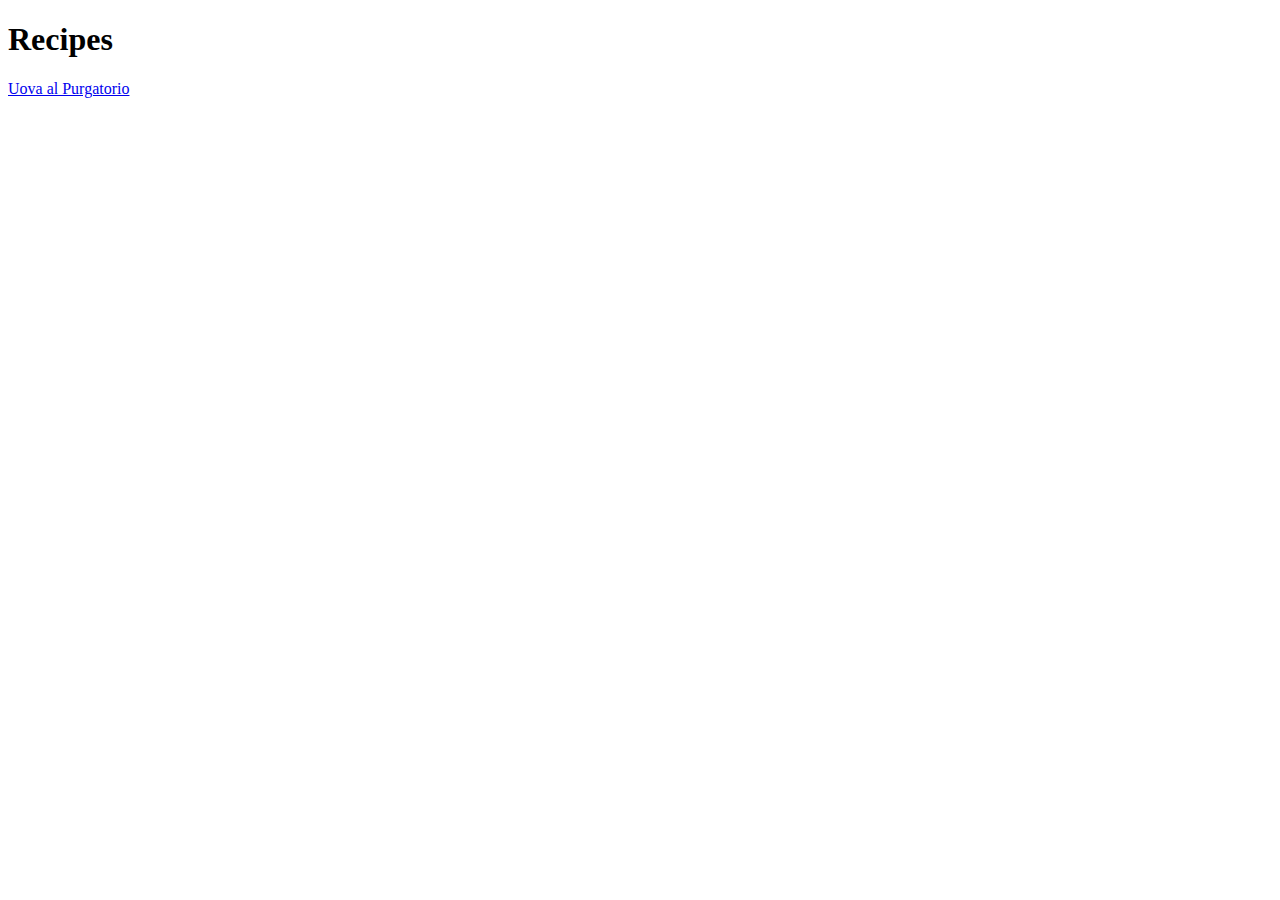
==== index.html @ 31d32712 "Add index and first recipe" ====
<!DOCTYPE html>
<html lang="en">
    <head>
        <meta charset="UTF-8">
        <title>Recipe Favorites</title>
    </head>
    <body>
        <h1>Recipes</h1>

        <a href="recipes/eggsinpurgatory.html">Uova al Purgatorio</a>
    </body>
</html>
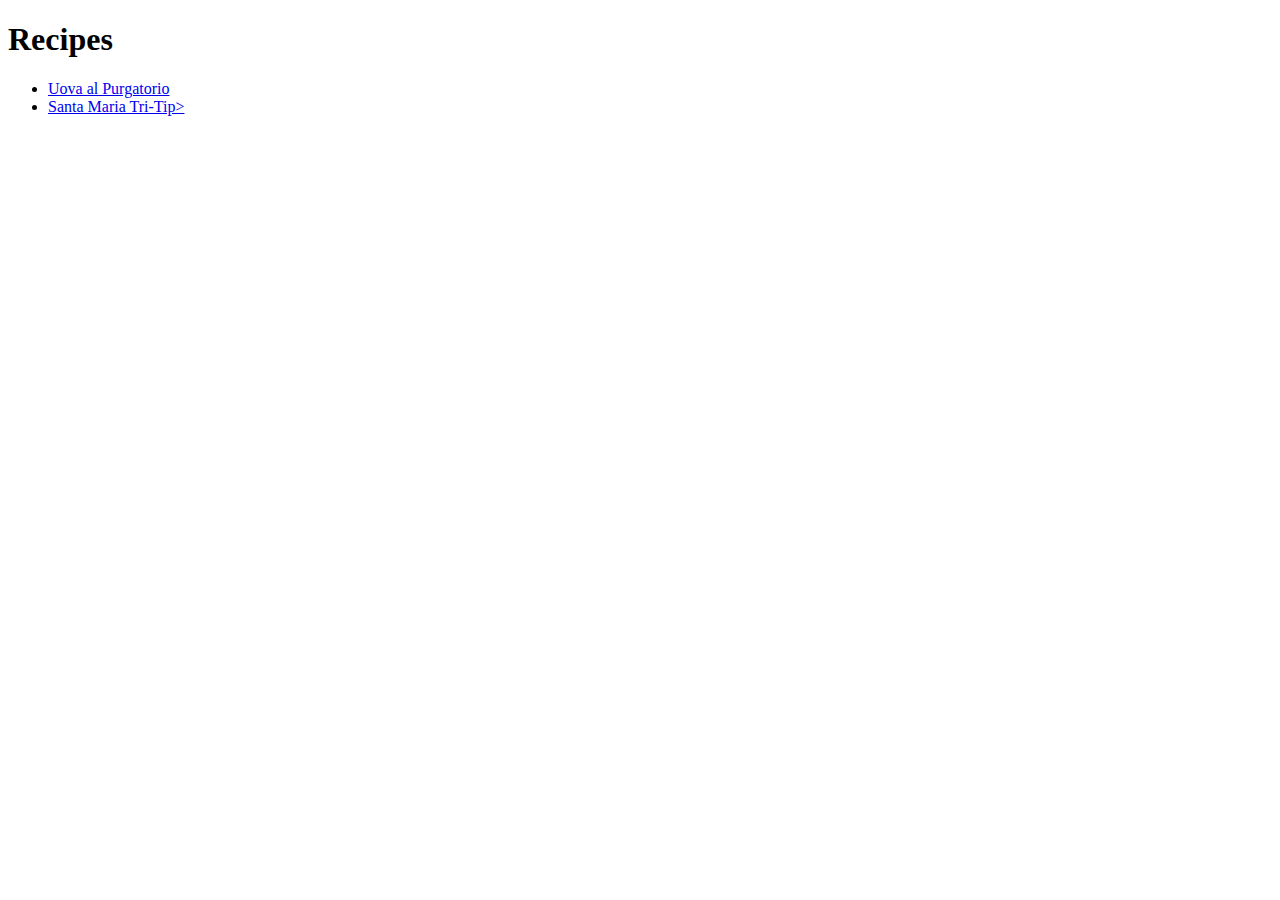
==== commit 2fd1bbe1: "Add new tri tip recipe" ====
--- a/index.html
+++ b/index.html
@@ -7,6 +7,11 @@
     <body>
         <h1>Recipes</h1>
 
-        <a href="recipes/eggsinpurgatory.html">Uova al Purgatorio</a>
+        <ul>
+        <li><a href="recipes/eggsinpurgatory.html">Uova al Purgatorio</a></li>
+        <li><a href="recipes/tritip.html">Santa Maria Tri-Tip></a></li>
+
+    
+        </ul>
     </body>
 </html>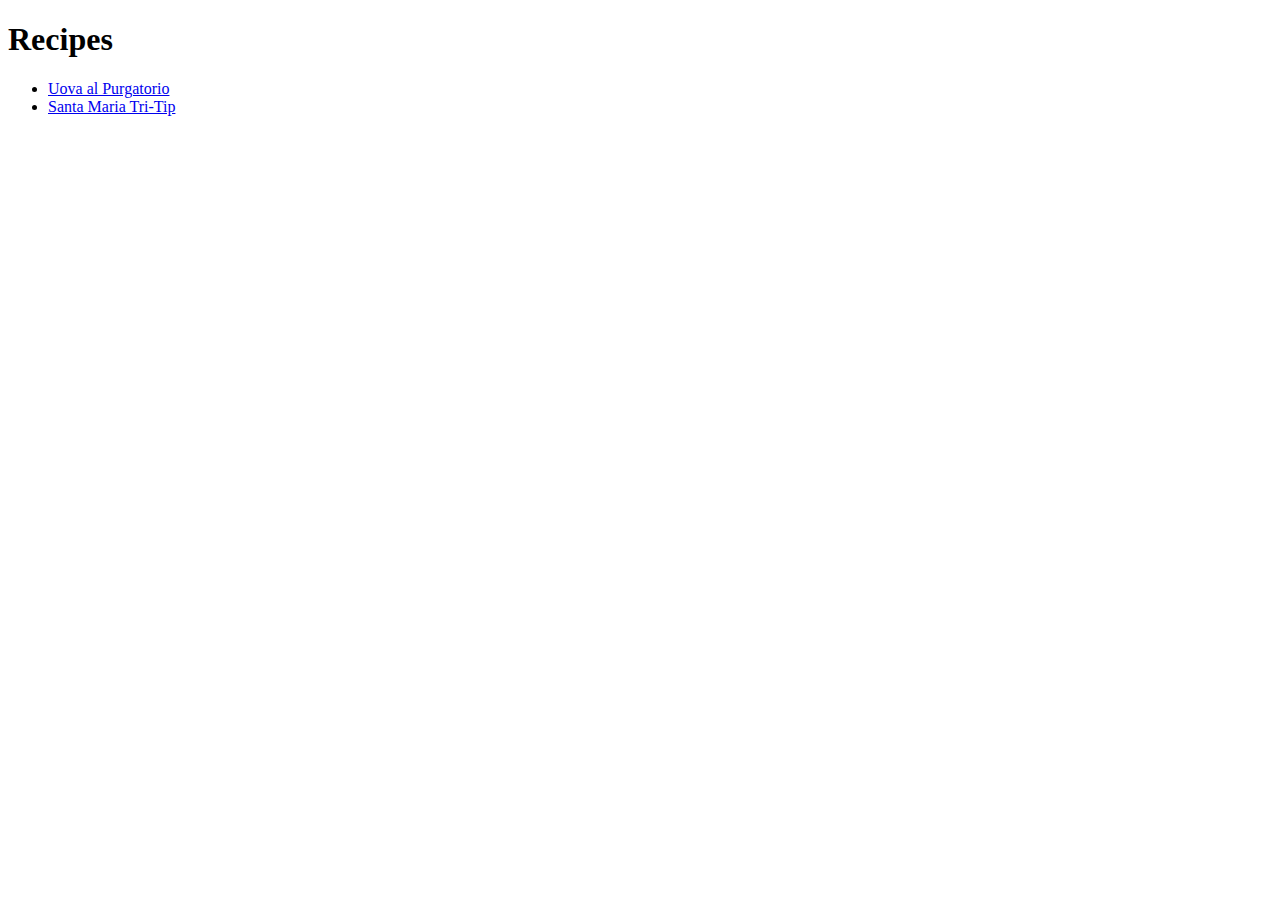
==== commit 5b758037: "Fix typos in index and tri tip" ====
--- a/index.html
+++ b/index.html
@@ -9,7 +9,7 @@
 
         <ul>
         <li><a href="recipes/eggsinpurgatory.html">Uova al Purgatorio</a></li>
-        <li><a href="recipes/tritip.html">Santa Maria Tri-Tip></a></li>
+        <li><a href="recipes/tritip.html">Santa Maria Tri-Tip</a></li>
 
     
         </ul>
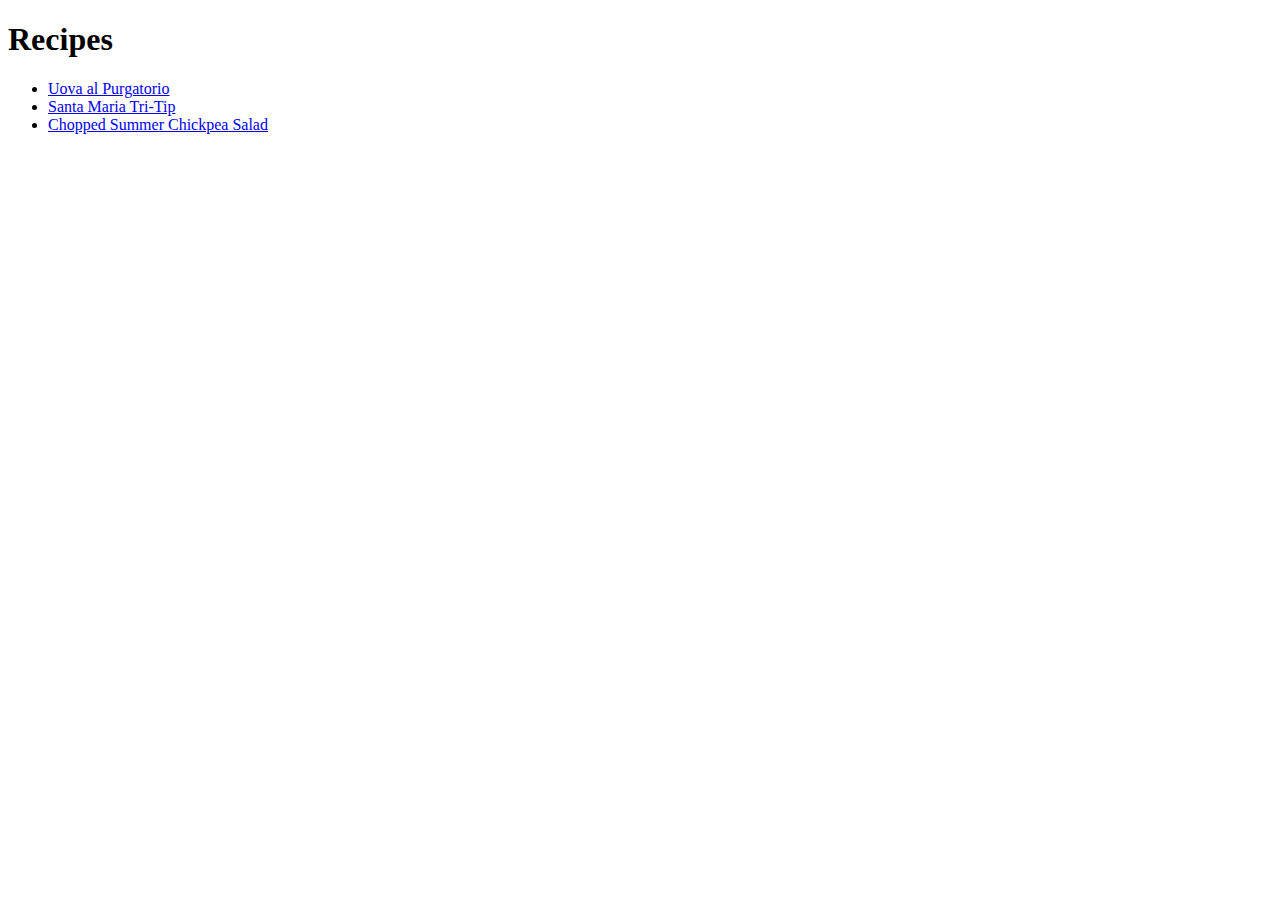
==== commit 5ed1dfff: "Add new recipe" ====
--- a/index.html
+++ b/index.html
@@ -8,9 +8,9 @@
         <h1>Recipes</h1>
 
         <ul>
-        <li><a href="recipes/eggsinpurgatory.html">Uova al Purgatorio</a></li>
-        <li><a href="recipes/tritip.html">Santa Maria Tri-Tip</a></li>
-
+            <li><a href="recipes/eggsinpurgatory.html">Uova al Purgatorio</a></li>
+            <li><a href="recipes/tritip.html">Santa Maria Tri-Tip</a></li>
+            <li><a href="recipes/chickpeasalad.html">Chopped Summer Chickpea Salad</a></li>
     
         </ul>
     </body>
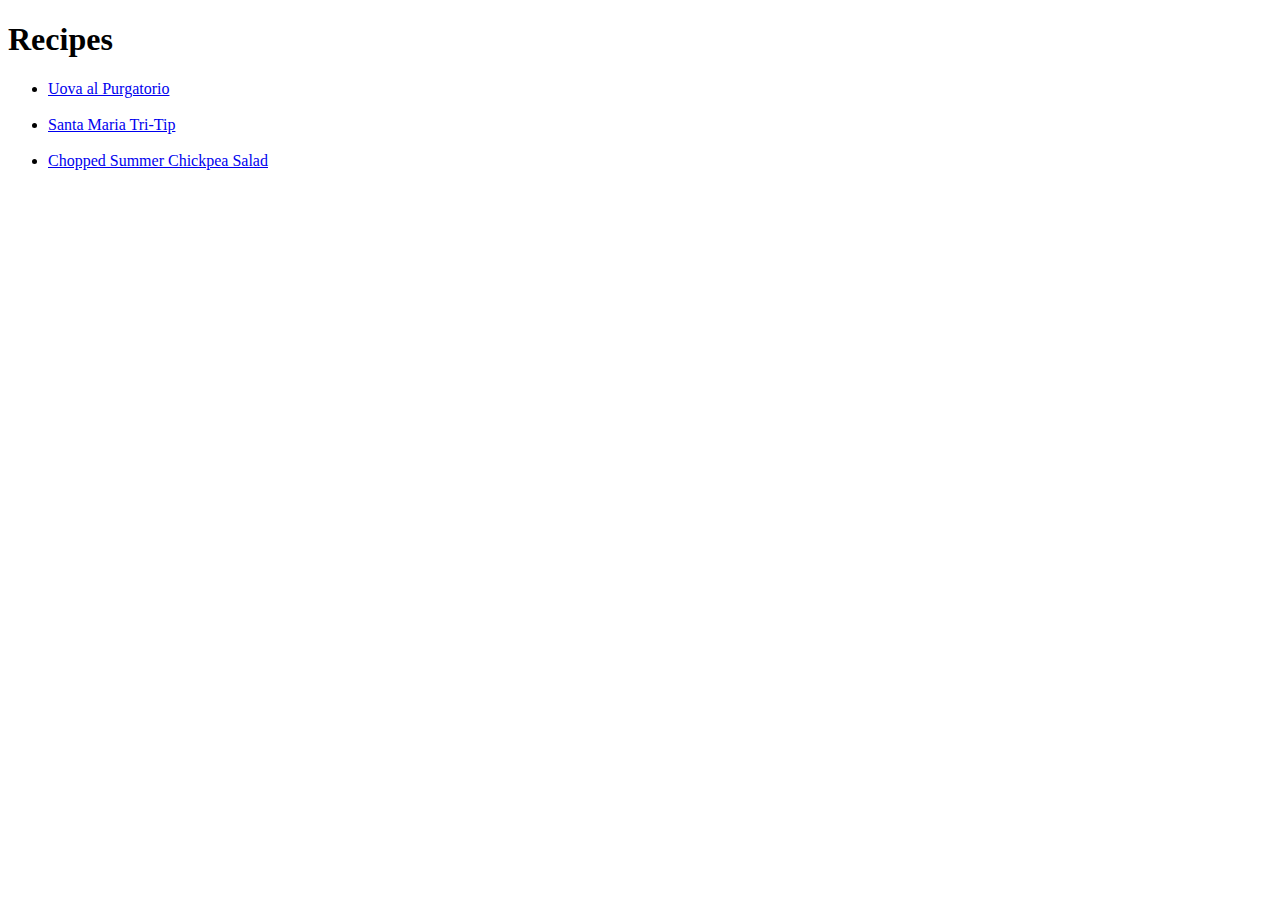
==== commit a9b88230: "Add target and rel attributes to links" ====
--- a/index.html
+++ b/index.html
@@ -8,9 +8,11 @@
         <h1>Recipes</h1>
 
         <ul>
-            <li><a href="recipes/eggsinpurgatory.html">Uova al Purgatorio</a></li>
-            <li><a href="recipes/tritip.html">Santa Maria Tri-Tip</a></li>
-            <li><a href="recipes/chickpeasalad.html">Chopped Summer Chickpea Salad</a></li>
+            <li><a href="recipes/eggsinpurgatory.html" target="_blank" rel="noopener noreferrer">Uova al Purgatorio</a></li>
+            <br>
+            <li><a href="recipes/tritip.html" target="_blank" rel="noopener noreferrer">Santa Maria Tri-Tip</a></li>
+            <br>
+            <li><a href="recipes/chickpeasalad.html" target="_blank" rel="noopener noreferrer">Chopped Summer Chickpea Salad</a></li>
     
         </ul>
     </body>
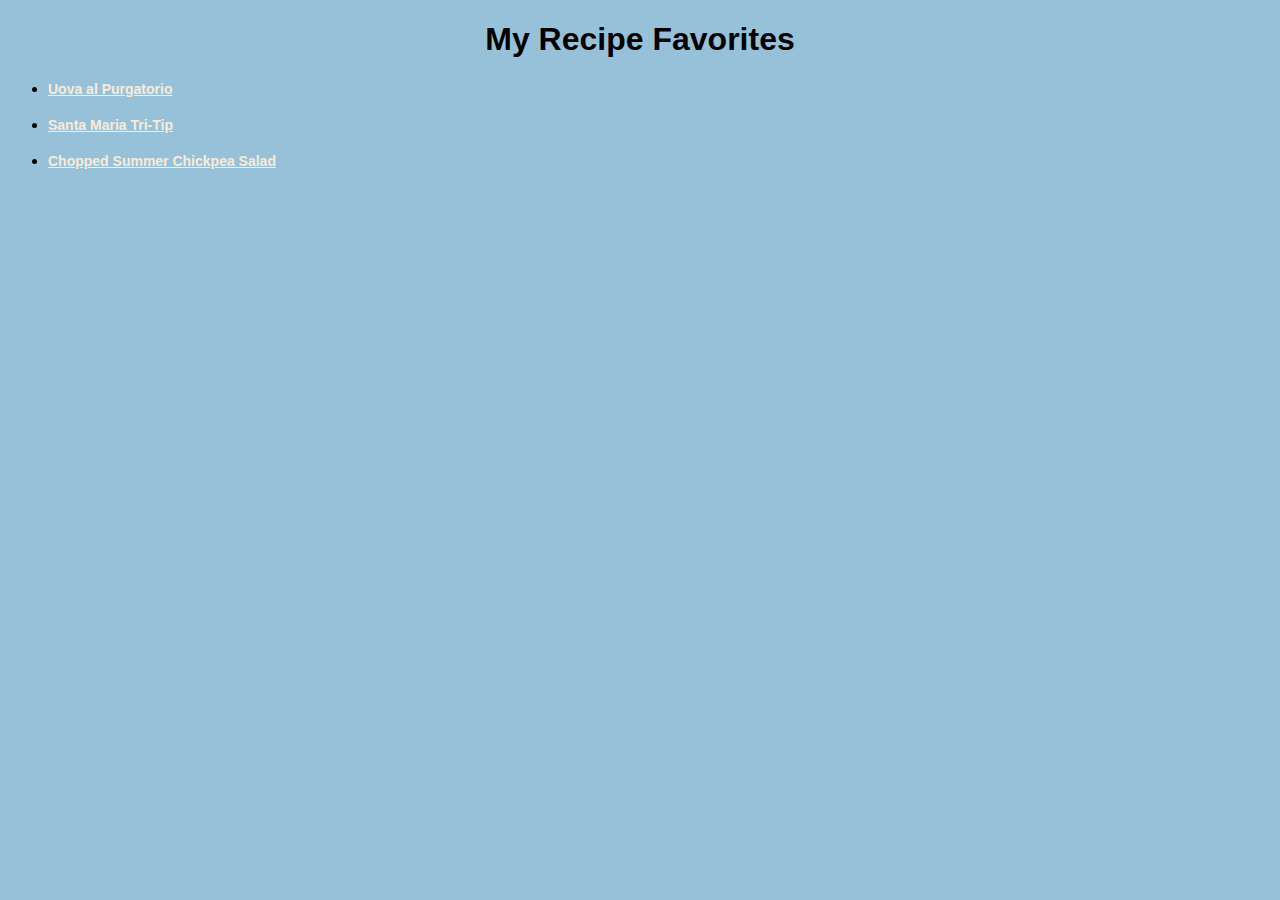
==== commit ab90c7c3: "Link stylesheet to index file" ====
--- a/index.html
+++ b/index.html
@@ -3,16 +3,17 @@
     <head>
         <meta charset="UTF-8">
         <title>Recipe Favorites</title>
+        <link rel="stylesheet" href="style.css">
     </head>
     <body>
-        <h1>Recipes</h1>
+        <h1>My Recipe Favorites</h1>
 
         <ul>
-            <li><a href="recipes/eggsinpurgatory.html" target="_blank" rel="noopener noreferrer">Uova al Purgatorio</a></li>
+            <li><a id="recipe" href="recipes/eggsinpurgatory.html" target="_blank" rel="noopener noreferrer">Uova al Purgatorio</a></li>
             <br>
-            <li><a href="recipes/tritip.html" target="_blank" rel="noopener noreferrer">Santa Maria Tri-Tip</a></li>
+            <li><a id="recipe" href="recipes/tritip.html" target="_blank" rel="noopener noreferrer">Santa Maria Tri-Tip</a></li>
             <br>
-            <li><a href="recipes/chickpeasalad.html" target="_blank" rel="noopener noreferrer">Chopped Summer Chickpea Salad</a></li>
+            <li><a id="recipe" href="recipes/chickpeasalad.html" target="_blank" rel="noopener noreferrer">Chopped Summer Chickpea Salad</a></li>
     
         </ul>
     </body>
--- a/style.css
+++ b/style.css
@@ -0,0 +1,15 @@
+body {
+    font-family: Arial, Helvetica, sans-serif;
+    background-color: rgba(124, 177, 207, 0.795);
+}
+
+h1 {
+    text-align: center;
+}
+
+#recipe {
+    font-size: 14px;
+    font-weight: bold;
+    color: antiquewhite;
+    
+}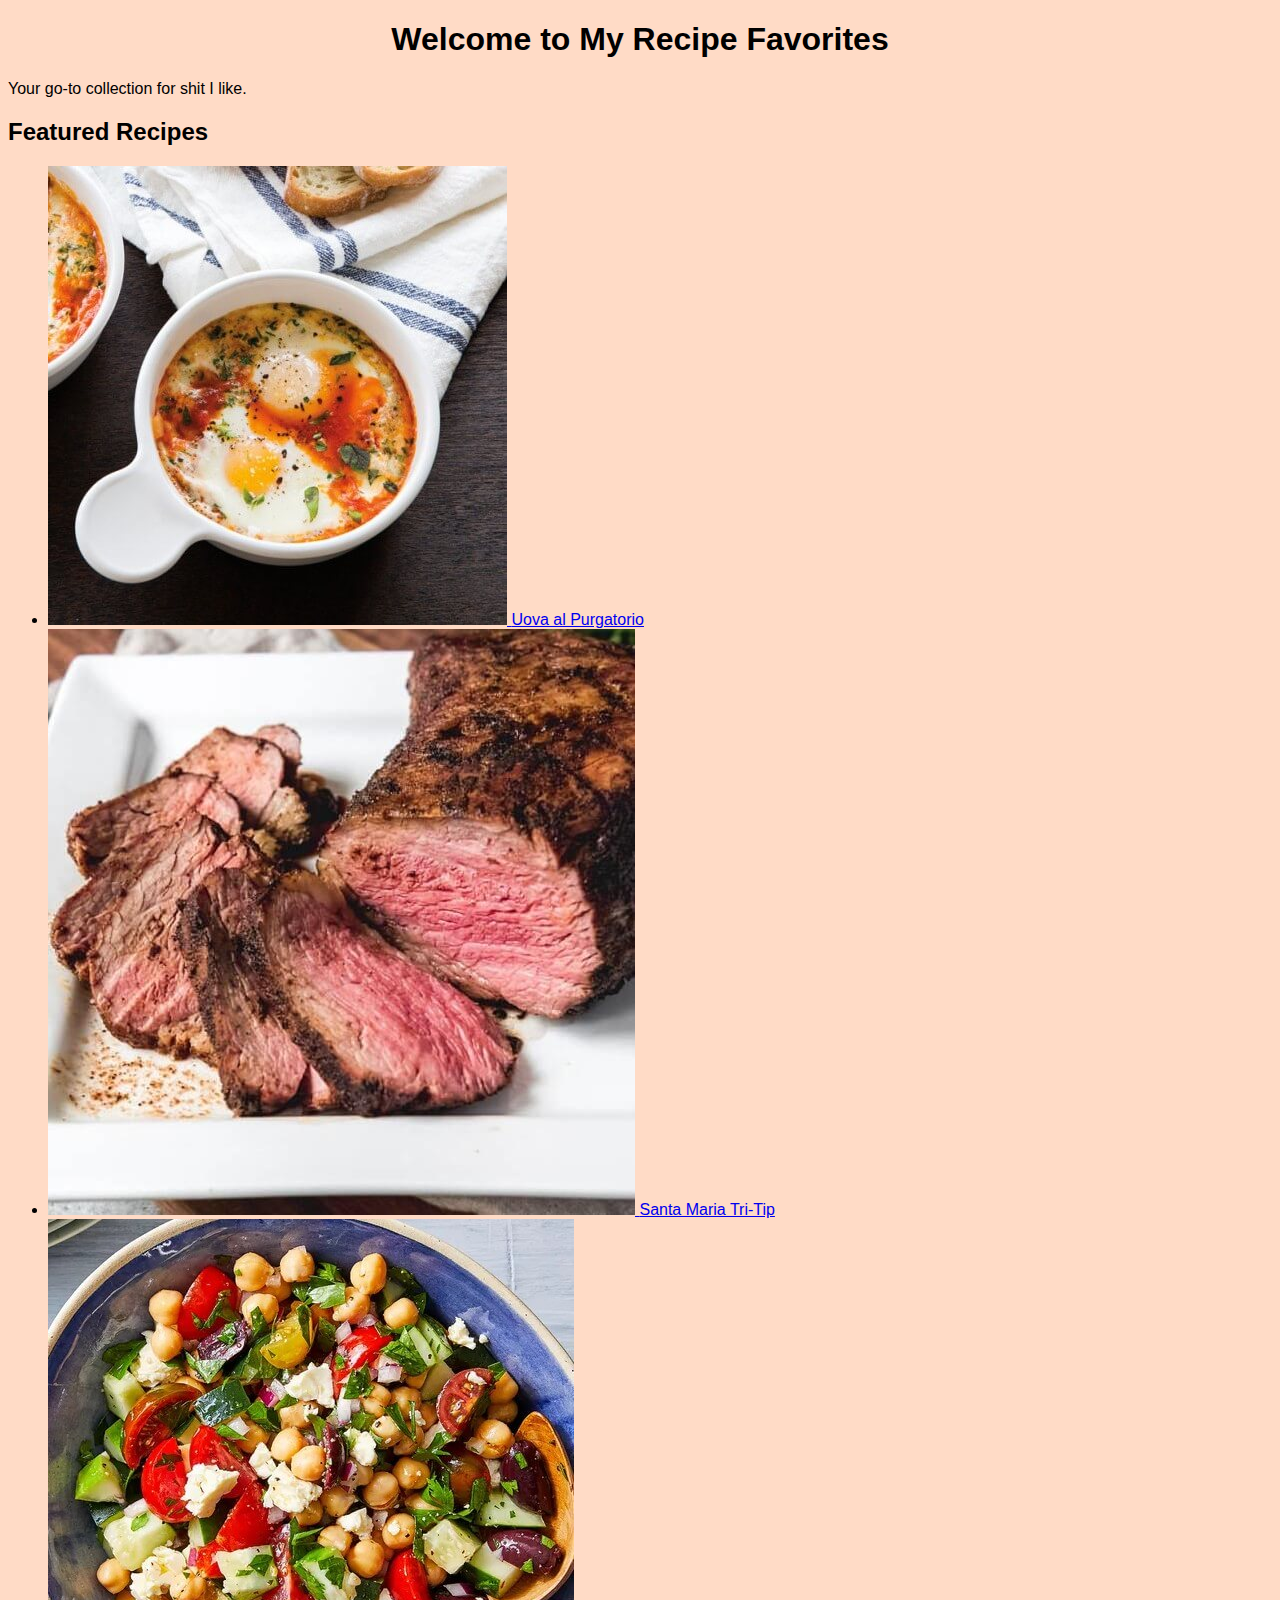
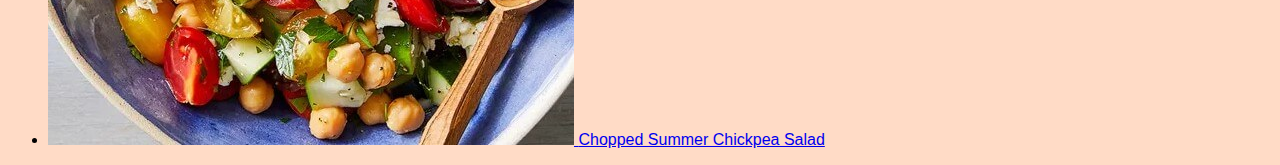
==== commit 4228c054: "Update homepage and add thumbnail images" ====
--- a/index.html
+++ b/index.html
@@ -1,20 +1,42 @@
 <!DOCTYPE html>
 <html lang="en">
-    <head>
-        <meta charset="UTF-8">
-        <title>Recipe Favorites</title>
-        <link rel="stylesheet" href="style.css">
-    </head>
-    <body>
-        <h1>My Recipe Favorites</h1>
+<head>
+    <meta charset="UTF-8">
+    <meta name="viewport" content="width=device-width, initial-scale=1.0">
+    <title>Recipe Favorites</title>
+    <link rel="stylesheet" href="style.css">
+</head>
+<body>
+    <!-- Header Section -->
+    <header class="header">
+        <h1>Welcome to My Recipe Favorites</h1>
+        <p>Your go-to collection for shit I like.</p>
+    </header>
 
+    <!-- Featured Recipes Section -->
+    <section class="featured-recipes">
+        <h2>Featured Recipes</h2>
         <ul>
-            <li><a id="recipe" href="recipes/eggsinpurgatory.html" target="_blank" rel="noopener noreferrer">Uova al Purgatorio</a></li>
-            <br>
-            <li><a id="recipe" href="recipes/tritip.html" target="_blank" rel="noopener noreferrer">Santa Maria Tri-Tip</a></li>
-            <br>
-            <li><a id="recipe" href="recipes/chickpeasalad.html" target="_blank" rel="noopener noreferrer">Chopped Summer Chickpea Salad</a></li>
-    
+            <li>
+                <a href="recipes/eggsinpurgatory.html" target="_blank" rel="noopener noreferrer">
+                    <img src="img/thumbnails/eggsinpurgatory-thumb.jpg" alt="Uova al Purgatorio">
+                    <span>Uova al Purgatorio</span>
+                </a>
+            </li>
+            <li>
+                <a href="recipes/tritip.html" target="_blank" rel="noopener noreferrer">
+                    <img src="img/thumbnails/tritip-thumb.jpg" alt="Santa Maria Tri-Tip">
+                    <span>Santa Maria Tri-Tip</span>
+                </a>
+            </li>
+            <li>
+                <a href="recipes/chickpeasalad.html" target="_blank" rel="noopener noreferrer">
+                    <img src="img/thumbnails/chickpeasalad-thumb.jpg" alt="Chopped Summer Chickpea Salad">
+                    <span>Chopped Summer Chickpea Salad</span>
+                </a>
+            </li>
         </ul>
-    </body>
-</html>+    </section>
+
+</body>
+</html>
--- a/style.css
+++ b/style.css
@@ -1,6 +1,6 @@
 body {
     font-family: Arial, Helvetica, sans-serif;
-    background-color: rgba(124, 177, 207, 0.795);
+    background-color: rgb(255, 219, 198);
 }
 
 h1 {
@@ -10,6 +10,4 @@
 #recipe {
     font-size: 14px;
     font-weight: bold;
-    color: antiquewhite;
-    
 }